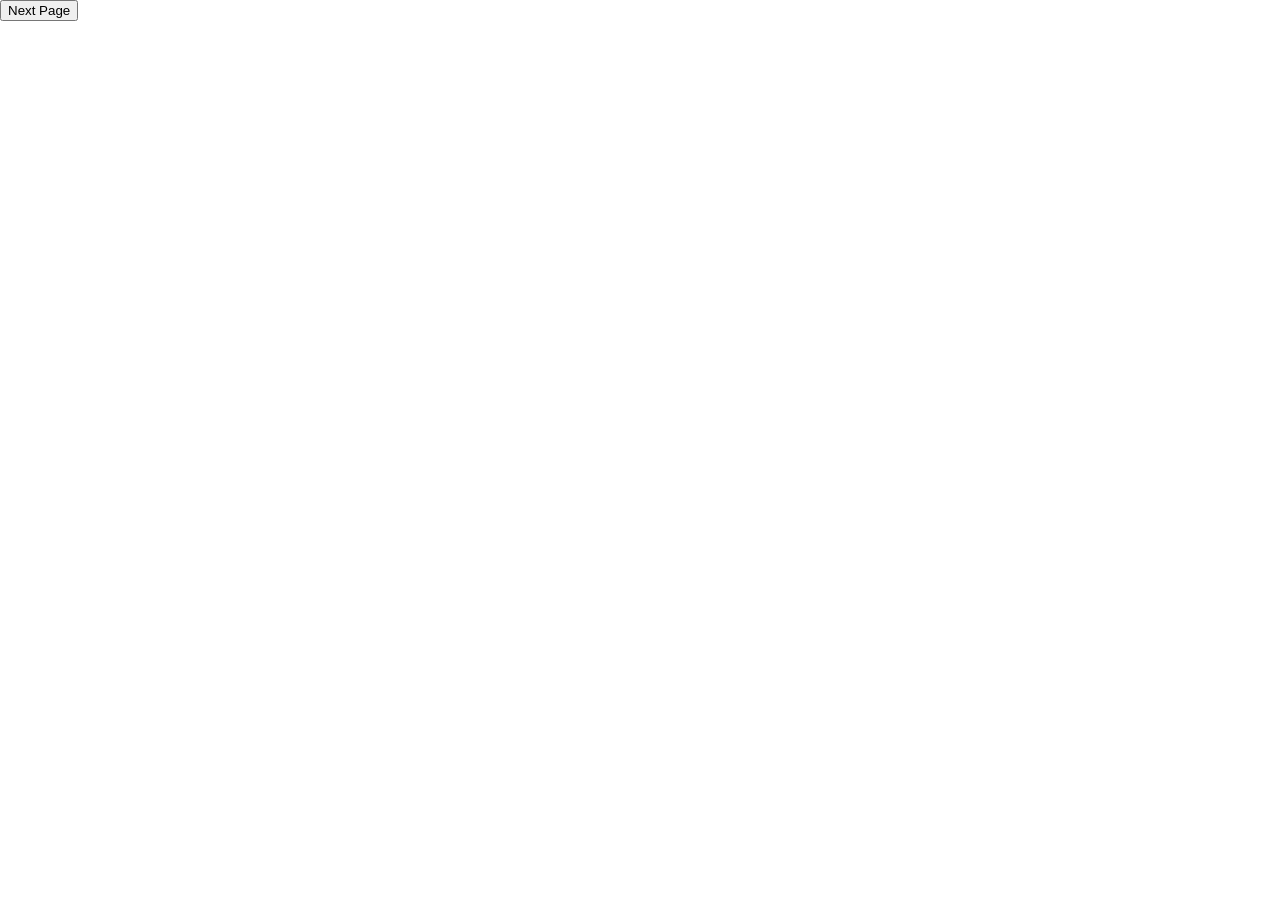
==== the_very_hungry_caterpillar.html @ 294b75aa "Update and rename index.html to the_very_hungry_caterpillar.html" ====
<!DOCTYPE html>
<html lang="en">
<head>
    <meta charset="UTF-8">
    <meta name="viewport" content="width=device-width, initial-scale=1.0">
    <title>Document</title>
    <style>
        @keyframes moon{              
            0%{
                transform: rotate(30deg);
            }
            50%{
                transform: rotate(-30deg);
            }
            100%{
                transform: rotate(30deg);
            }
        }
        @keyframes egg1{
            0%{
                transform:rotate(7deg);
            }
            50%{
                transform:rotate(-7deg);
            }
            100%{
                transform:rotate(7deg);
            }
        }
        body{
            background-image:url("https://tse4.mm.bing.net/th/id/OIP.RsYjjW0YbtSmVME7YDVU9AHaEZ?pid=Api&P=0&h=180");
            background-repeat:no-repeat;
            background-size:cover;
            overflow:hidden;
            margin:0;
        }
        #moon{
            width:200px;
            height:200px;
            position: absolute;
            top: 25vh;
            left: 22vw;
            background-image:url("https://static.vecteezy.com/system/resources/previews/027/129/363/non_2x/a-yellow-moon-with-a-smiley-face-isolated-on-transparent-background-png.png");
            background-repeat:no-repeat;
            background-size:cover;
            /*https://www.svgrepo.com/show/406713/new-moon-face.svg*/
            animation-name:moon;
            animation-direction:alternate;
            animation-duration:3s;
            animation-iteration-count:infinite;
            z-index:1;

        }
        #leaf{
            width:710px;
            height:500px;
            position: fixed;
            top: 600px;
            left: 1200px;
            background-image:url("https://clipartcraft.com/images/food-clipart-very-hungry-caterpillar-11.png");
            background-repeat:no-repeat;
            background-size:cover;
        }
        #top_egg{
            width:70px;
            height:70px;
            position: fixed;
            top: 750px;
            left: 1400px;
            background-image:url("https://static.vecteezy.com/system/resources/previews/010/794/334/non_2x/one-white-egg-file-free-png.png");
            background-repeat:no-repeat;
            background-size:cover;
            animation-name:egg1;
            animation-direction:alternate;
            animation-duration:3s;
            animation-iteration-count:infinite;
        }
        .text{
            font-size:2rem;
            width:60rem;
            left:50px;
            color:white;
            position:absolute;
        }
    </style>
</head>
<body>
    <div id="moon"></div>
    <div id="leaf"></div>
    <div id="top_egg"></div>
    <div class="text">
        <p>It was a dark and calm night. On a quiet leaf laid a tiny egg, but it wasnt just any egg, its a caterpillar egg.</p>
    </div>
    <button class="press">Next Page</button>
</body>
</html>
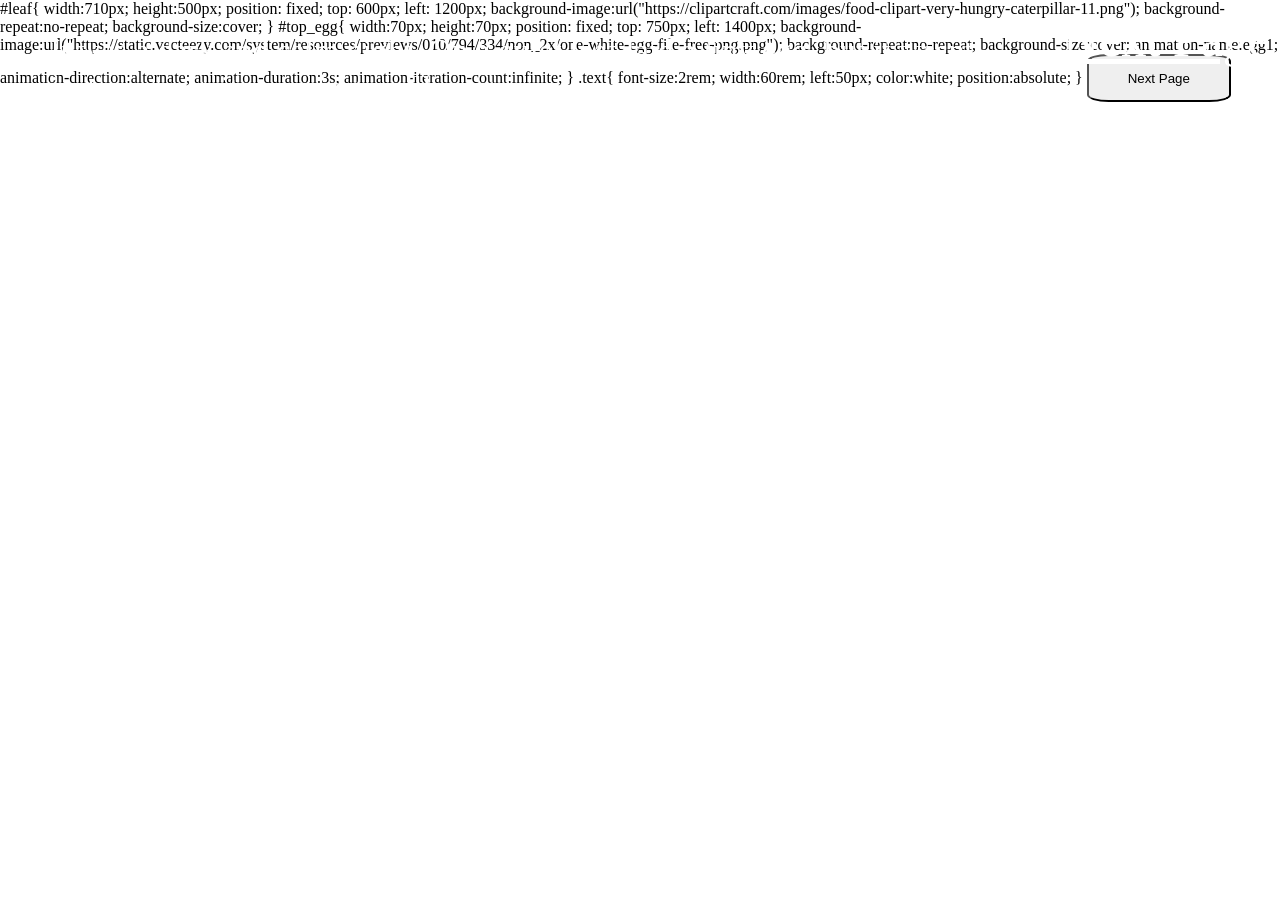
==== commit 2a5e2ea7: "Update the_very_hungry_caterpillar.html" ====
--- a/the_very_hungry_caterpillar.html
+++ b/the_very_hungry_caterpillar.html
@@ -18,13 +18,34 @@
         }
         @keyframes egg1{
             0%{
-                transform:rotate(7deg);
+                transform: rotate(10deg);
             }
             50%{
-                transform:rotate(-7deg);
-            }
-            100%{
-                transform:rotate(7deg);
+                transform:translate(0%,5%) rotate(-7deg);
+            }
+            100%{
+                transform:translate(0%,5%) rotate(7deg);
+            }
+        }
+        @keyframes leaf{
+            0%{
+                transform:rotate(0.5deg);
+            }
+            50%{
+                transform:rotate(-0.5deg);
+            }
+            100%{
+                transform:rotate(0.5deg);
+            }
+        }
+        @keyframes opacity{
+            0%{
+                opacity:0%;
+                transform:scale(1,1);
+            }
+            100%{
+                opacity:100%;
+                transform:scale(1.2,1.2);
             }
         }
         body{
@@ -35,22 +56,162 @@
             margin:0;
         }
         #moon{
-            width:200px;
-            height:200px;
-            position: absolute;
-            top: 25vh;
-            left: 22vw;
-            background-image:url("https://static.vecteezy.com/system/resources/previews/027/129/363/non_2x/a-yellow-moon-with-a-smiley-face-isolated-on-transparent-background-png.png");
-            background-repeat:no-repeat;
-            background-size:cover;
-            /*https://www.svgrepo.com/show/406713/new-moon-face.svg*/
+            width:250px;
+            height:250px;
+            position: fixed;
+            top: 20%;
+            left: 20%;
+            transform:translate(22%,25%);
+            /*background-image:url("https://static.vecteezy.com/system/resources/previews/027/129/363/non_2x/a-yellow-moon-with-a-smiley-face-isolated-on-transparent-background-png.png");*/
+            background-repeat:no-repeat;
+            background-size:cover;
+            background-image:url("https://www.svgrepo.com/show/406713/new-moon-face.svg");
             animation-name:moon;
             animation-direction:alternate;
             animation-duration:3s;
             animation-iteration-count:infinite;
-            z-index:1;
-
-        }
+            filter:brightness(2) contrast(1);
+        }
+        #leaf{
+            width:710px;
+            height:500px;
+            position: fixed;
+            top: 600px;
+            left: 1200px;
+            background-image:url("https://clipartcraft.com/images/food-clipart-very-hungry-caterpillar-11.png");
+            background-repeat:no-repeat;
+            background-size:cover;
+            animation-name:leaf;
+            animation-direction:alternate;
+            animation-duration:3s;
+            animation-iteration-count:infinite;
+        }
+        #top_egg{
+            width:70px;
+            height:70px;
+            position: fixed;
+            top: 750px;
+            left: 1400px;
+            background-image:url("https://static.vecteezy.com/system/resources/previews/010/794/334/non_2x/one-white-egg-file-free-png.png");
+            background-repeat:no-repeat;
+            background-size:cover;
+            animation-name:egg1;
+            animation-direction:alternate;
+            animation-duration:1s;
+            animation-iteration-count:infinite;
+        }
+        .text{
+            font-size:2rem;
+            max-width:60rem;
+            left:50px;
+            color:white;
+            position:absolute;
+            font-family:Cambria, Cochin, Georgia, Times, 'Times New Roman', serif;
+        }
+        button{
+            width:9rem;
+            height:3rem;
+            border-radius:15%;
+            right:0%;
+            top:0%;
+        }
+        a{
+            color:white;
+            font-size:50px;
+            border-radius:8%;
+        }
+        #directpage1{
+            top:10px;
+            right:10px;
+            position:absolute;
+            z-index:7;
+        }
+        .title{
+            font-size:5rem;
+            text-align:center;
+            top:55%;
+            left:5%;
+            width:20px;
+            color:rgb(255, 255, 255);
+            position:absolute;
+            font-family:Cambria, Cochin, Georgia, Times, 'Times New Roman', serif;
+        }
+        #star{
+            background-image:url("https://www.pngkit.com/png/full/156-1568798_star-cartoon-png-animated-white-star-png.png");
+            width:100px;
+            height:100px;
+            position: fixed;
+            top: 20%;
+            left: 90%;
+            transform:translate(22%,25%);
+            background-repeat:no-repeat;
+            background-size:cover;
+            animation-name:moon;
+            animation-direction:alternate;
+            animation-duration:10s;
+            animation-iteration-count:infinite;
+        }
+        #star2{
+            background-image:url("https://www.pngkit.com/png/full/156-1568798_star-cartoon-png-animated-white-star-png.png");
+            width:100px;
+            height:100px;
+            position: fixed;
+            top: 50%;
+            left: 60%;
+            transform:translate(22%,25%);
+            background-repeat:no-repeat;
+            background-size:cover;
+            animation-name:moon;
+            animation-direction:alternate;
+            animation-duration:8s;
+            animation-iteration-count:infinite;
+        }
+        #star3{
+            background-image:url("https://www.pngkit.com/png/full/156-1568798_star-cartoon-png-animated-white-star-png.png");
+            width:100px;
+            height:100px;
+            position: fixed;
+            top: 20%;
+            left: 50%;
+            transform:translate(22%,25%);
+            background-repeat:no-repeat;
+            background-size:cover;
+            animation-name:moon;
+            animation-direction:alternate;
+            animation-duration:5s;
+            animation-iteration-count:infinite;
+        }
+        #caterpillar{
+            background-image:url("https://pluspng.com/img-png/very-hungry-caterpillar-png-the-very-hungry-caterpillar-at-the-kay-meek-centre-west-vancouver-1520.png");
+            width:120px;
+            height:100px;
+            position: fixed;
+            top: 750px;
+            left: 1370px;
+            background-repeat:no-repeat;
+            background-size:cover;
+            animation-name:opacity;
+            animation-direction:alternate;
+            animation-duration:20s;
+            animation-iteration-count:infinite;
+        }
+    </style>
+</head>
+<body>
+    <div id="moon"></div>
+    <div id="leaf"></div>
+    <div id="top_egg"></div>
+    <div class="text">
+        <p>It was a dark and calm night. On a quiet leaf laid a tiny egg, but it wasnt just any egg, it was a caterpillar egg.</p>
+    </div>
+    <div id="directpage1"><a href="very_hungry_caterpillar_page2.html">Next Page</a></div>
+    <div class="title">THE VERY HUNGRY CATERPILLAR</div>
+    <div id="star"></div>
+    <div id="star2"></div>
+    <div id="star3"></div>
+    <div id="caterpillar"></div>
+</body>
+</html>
         #leaf{
             width:710px;
             height:500px;
